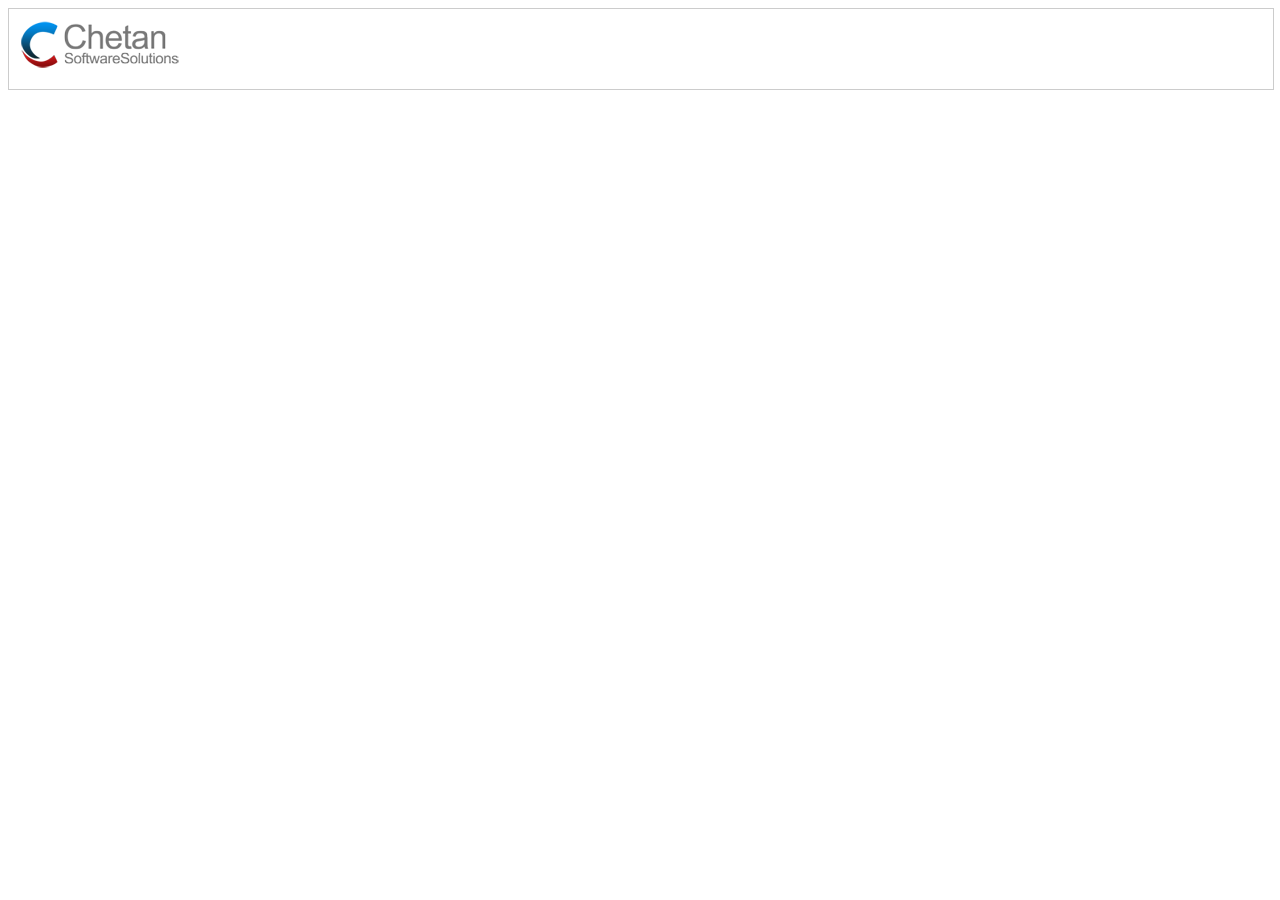
==== index.html @ 06c704f4 "firstchethan" ====
<!doctype html>
<html>
<head>
<title> CHETAN SITE </title>
<link href="chetanstyle.css" rel="stylesheet"/>
<style>


</style>
</head>
<body>


<div id="page">

<!------Header start----->
<div id="header">
<div id="header_inner">
			<div id="chetanlogo">
				<img src="images/chetansample.png"  alt="chetanlogo"/>
			</div>
			<div id="midheader">
			<div id="sprite">
			<a href="https://www.facebook.com" id="facebook" class="sprite-img" title="facebook" target="_blank"></a>
			<a href="https://twitter.com/" id="twitter" class="sprite-img" title="twitter" target="_blank"></a>
			<a href="http://www.linkedin.com/" id="linkedin" class="sprite-img" title="linkedin" target="_blank"></a>
			</div>
			</div>
			
</div>

<!--------header end-------->



<!-------Banner Start------->
<div>

</div>
<!--------Banner End---------->



<!--------Services Start------->
<div>

</div>

<!--------Services End-------->





<!---------Footer Start------->
<div>

</div>

<!---------Footer Start------->




</div>
</body>
</html>
---- chetanstyle.css ----
/*----------Header Start---------*/
#page{
	width:100%;
}
#header{
	height:80px;
	width:100%;
	border:1px solid #ccc;
}
#chetanlogo{
	height:60px;
	width:100px;
	float:left;
	margin-top:10px;
	margin-left:10px;
}
#midheader{
float:right;
height:74px;
width:700px;
}
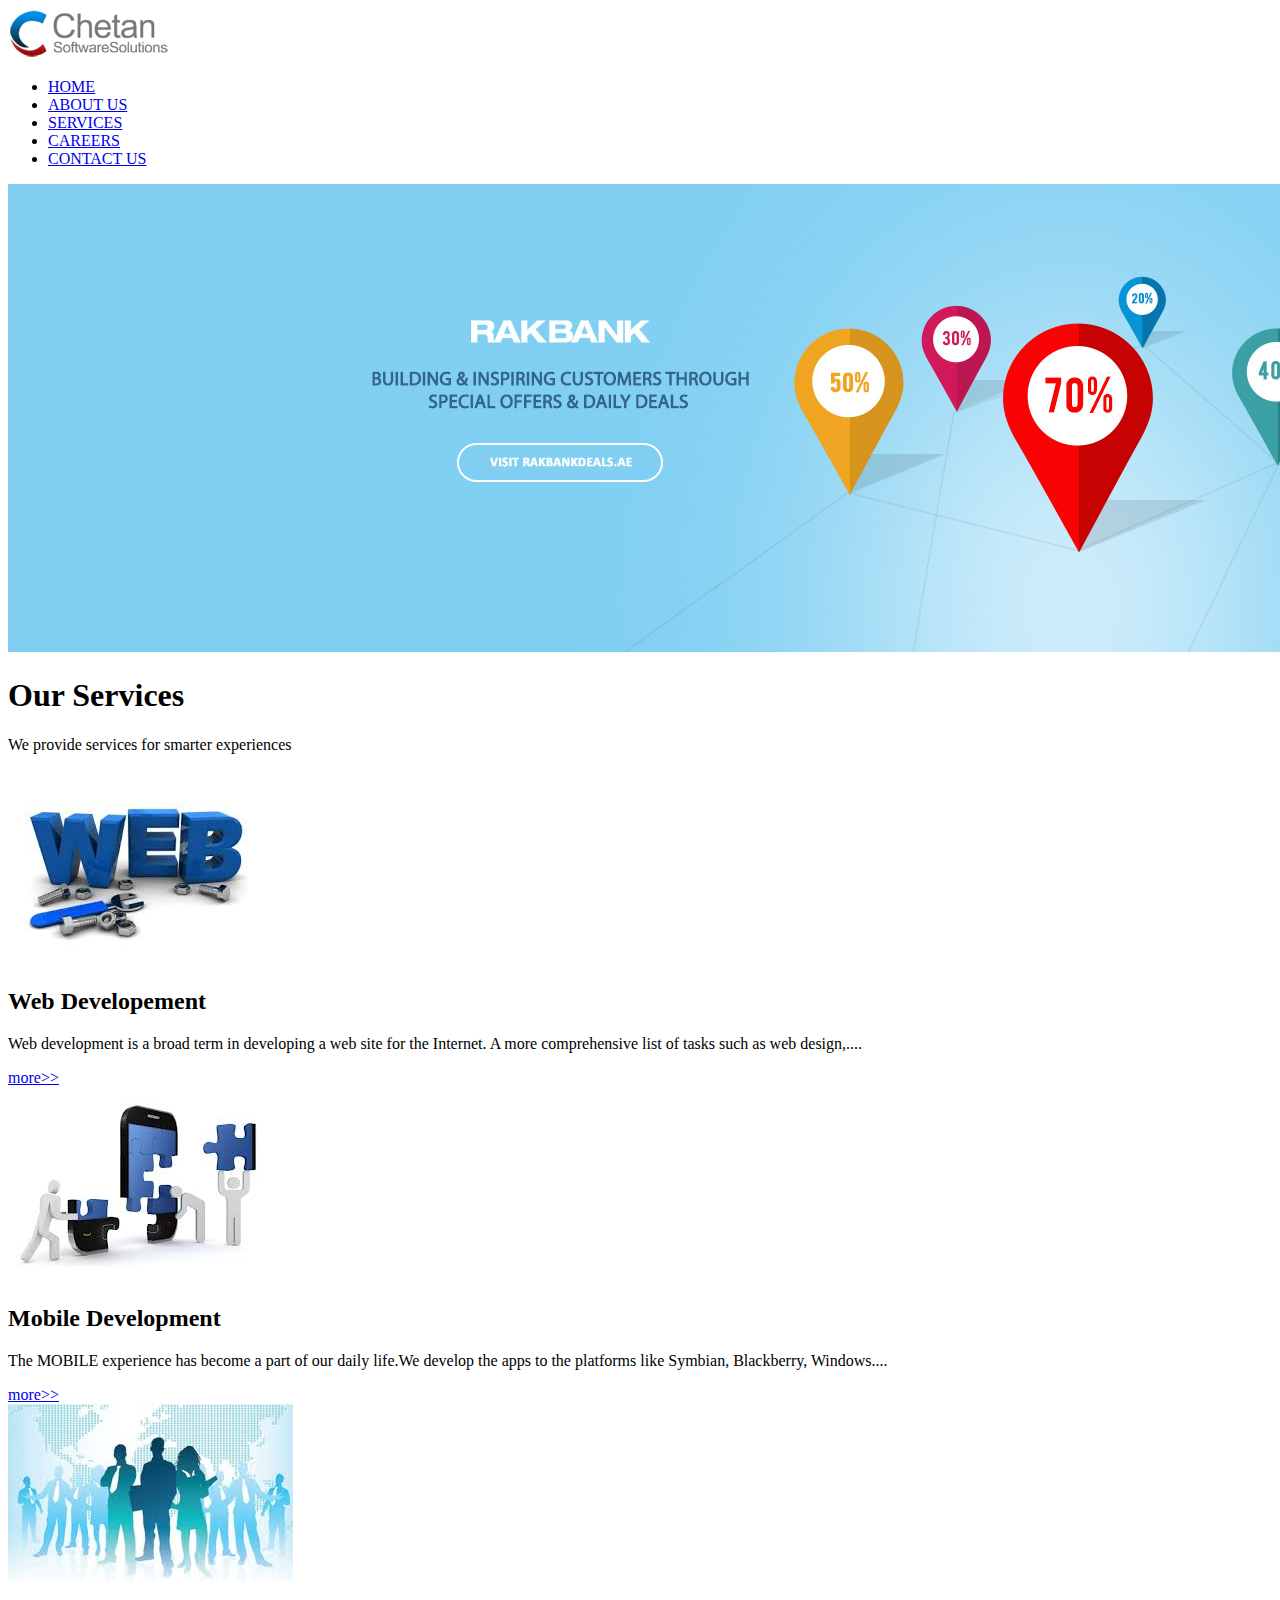
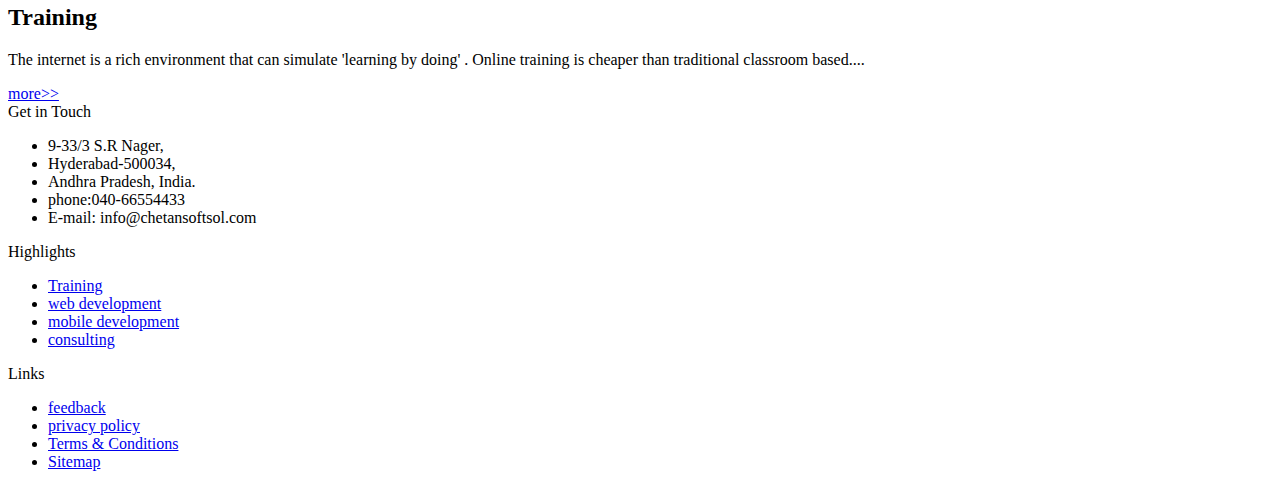
==== commit 0d5c7510: "Indextag" ====
--- a/index.html
+++ b/index.html
@@ -1,67 +1,111 @@
-<!doctype html>
+<!DOCTYPE html>
 <html>
 <head>
-<title> CHETAN SITE </title>
-<link href="chetanstyle.css" rel="stylesheet"/>
-<style>
-
-
-</style>
+<title> chatanus_soft</title>
+<link href="css/style.css" rel="stylesheet"/>
 </head>
-<body>
-
-
-<div id="page">
-
-<!------Header start----->
-<div id="header">
-<div id="header_inner">
-			<div id="chetanlogo">
-				<img src="images/chetansample.png"  alt="chetanlogo"/>
+<body><!--page:start-->
+	<div id="page">
+	<!--header:start-->
+		<div id="header">
+		<div id="header_inner">
+			<div id="logo">
+				<img src="images/chetan-software-solutions.png"  alt="logo"/>
 			</div>
-			<div id="midheader">
+			<div id="headermid">
 			<div id="sprite">
 			<a href="https://www.facebook.com" id="facebook" class="sprite-img" title="facebook" target="_blank"></a>
 			<a href="https://twitter.com/" id="twitter" class="sprite-img" title="twitter" target="_blank"></a>
 			<a href="http://www.linkedin.com/" id="linkedin" class="sprite-img" title="linkedin" target="_blank"></a>
 			</div>
+			<div id="nav">
+				<ul>
+					<li><a href="#">HOME</a></li>
+					<li><a href="#">ABOUT US</a></li>
+					<li><a href="services.html">SERVICES</a></li>
+					<li><a href="#">CAREERS</a></li>
+					<li><a href="#">CONTACT US</a></li>
+				</ul>
+			
 			</div>
+			</div>
+			</div>
+		</div>
+	<!--header:end-->
+	<!--banar:start-->
+		<div id="banar"><img src="images/rakbank.jpg" alt="banner" class="banar_inner"/></div>		
+	<!--banar:end-->
+	<!--ourservices:start-->
+		<div id="ourservices"><h1>Our Services</h1>
+		<p>We provide services for smarter experiences</p>
+		</div>
+		<!--ourservices:end-->
+		<!--services:start-->
+		<div id="services">
+			<div class="wmtc">
+			<img src="images/images1.jpg" class="img_width_height" alt="icon2"/>
+				<h2 class="web">Web Developement</h2>
+				<P>Web development is a broad term in developing a 
+				web site for the Internet. A more comprehensive 
+				list of tasks such as web design,....</P> 
+				<a href="#" class="button" title="ReadMore" >more>></a>
+			</div>
+			<div class="wmtc">
+			<img src="images/images.jpg" class="img_width_height" alt="icon1">
+				<h2 class="mobile">Mobile Development</h2>
+
+				<p>The MOBILE experience has become a part of our daily life.We develop
+					the apps to the platforms like Symbian, Blackberry, Windows....</p>
+					<a href="#" class="button" title="ReadMore">more>></a>
+			</div>
+			<div class="wmtc">
+			<img src="images/training.jpg" class="img_width_height" alt="icon3">
+			<h2 class="train">Training</h2>
+
+			<p>The internet is a rich environment that can simulate 'learning by doing' .
+			Online training is cheaper than traditional classroom based....</p>
+			<a href="#" class="button" title="ReadMore">more>></a>
+			</div>
+		</div>
+	<!--services:end-->
+	<!--footer-->
+	<div id="footerall">
+		<div id="footer">
+			<div id="getintouch">
+				<span>Get in Touch</span>
+				<ul>
+					<li>9-33/3 S.R Nager,</li>
+					<li>Hyderabad-500034,</li>
+					<li>Andhra Pradesh, India.</li>
+					<li>phone:040-66554433</li>
+					<li>E-mail: info@chetansoftsol.com</li>
+				</ul>
 			
-</div>
-
-<!--------header end-------->
-
-
-
-<!-------Banner Start------->
-<div>
-
-</div>
-<!--------Banner End---------->
-
-
-
-<!--------Services Start------->
-<div>
-
-</div>
-
-<!--------Services End-------->
-
-
-
-
-
-<!---------Footer Start------->
-<div>
-
-</div>
-
-<!---------Footer Start------->
-
-
-
-
-</div>
+			</div>
+			<div id="socialmedia">
+				<span>Highlights</span>
+				<ul>
+					<li><a href="training.html">Training</a></li>
+					<li><a href="webdevelopment.html">web development</a></li>
+					<li><a href="mobile-development.html">mobile development</a></li>
+					<li><a href="consulting.html">consulting</a></li>
+				</ul>
+			</div>
+			<div id="links">
+				<span>Links</span>
+				<ul>
+					<li><a href="#">feedback</a></li>
+					<li><a href="#">privacy policy</a></li>
+					<li><a href="#"> Terms & Conditions</a></li>
+					<li><a href="#">Sitemap</a></li>
+				</ul>
+			
+			</div>
+		</div>
+		</div>
+	<!--footer:end-->
+	
+	</div>
+	<!--end:page-->
 </body>
 </html>